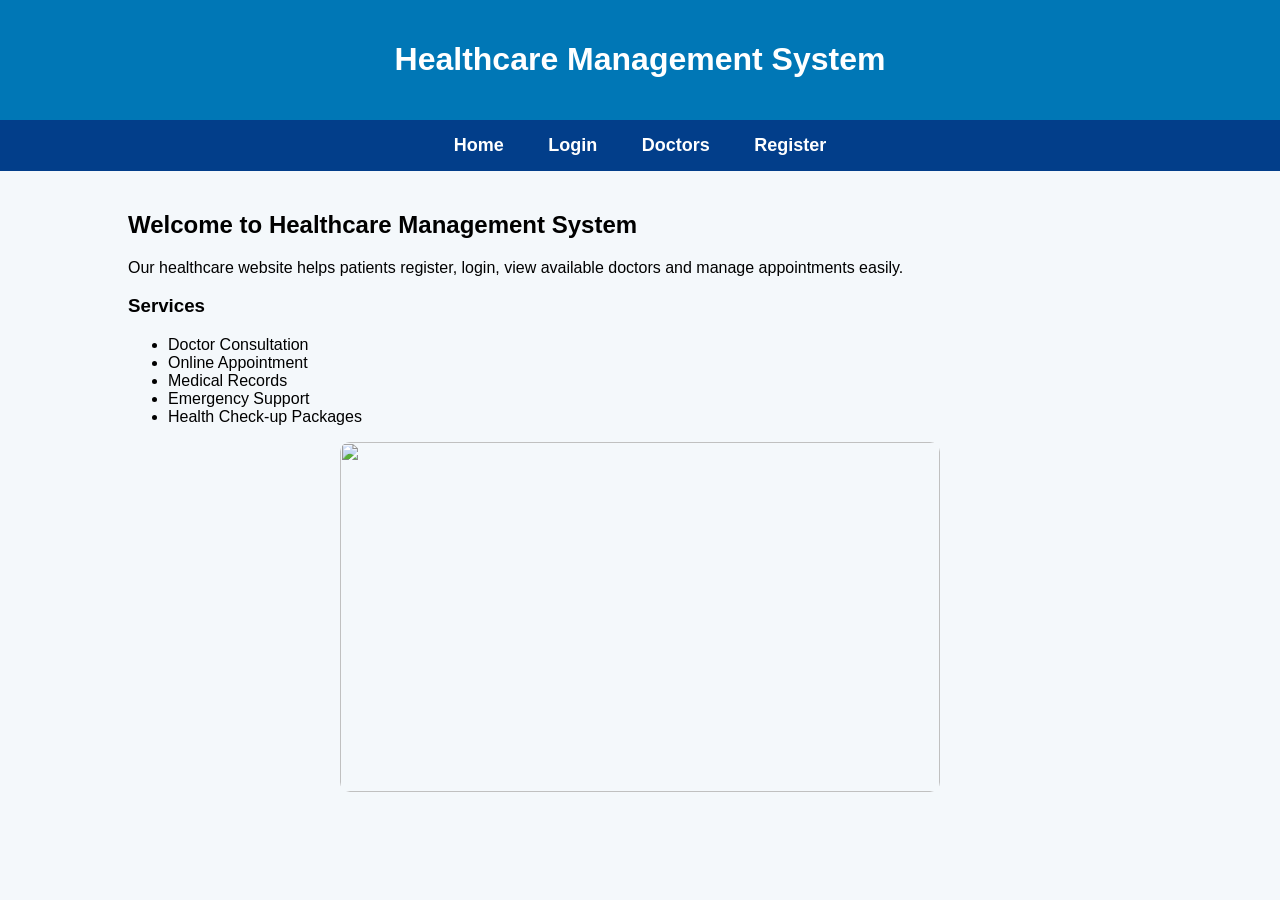
==== index.html @ b2695b5a "Add files via upload" ====
<!DOCTYPE html>
<html>
<head>
    <title>Healthcare Management System</title>

    <!-- Linking CSS -->
    <link rel="stylesheet" href="style.css">
</head>

<body>

<header>
<h1>Healthcare Management System</h1>
</header>

<!-- Navigation Bar -->
<nav>
<a href="index.html">Home</a>
<a href="login.html">Login</a>
<a href="catalogue.html">Doctors</a>
<a href="registration.html">Register</a>
</nav>

<div class="container">

<h2>Welcome to Healthcare Management System</h2>

<p>
Our healthcare website helps patients register, login,
view available doctors and manage appointments easily.
</p>

<h3>Services</h3>

<ul>
<li>Doctor Consultation</li>
<li>Online Appointment</li>
<li>Medical Records</li>
<li>Emergency Support</li>
<li>Health Check-up Packages</li>
</ul>

<center>
<img src="images/healthcare.jpg" width="600" height="350">
</center>

</div>

</body>
</html>
---- style.css ----
body{
    font-family: Arial, sans-serif;
    margin:0;
    background:#f4f8fb;
}

header{
    background:#0077b6;
    color:white;
    text-align:center;
    padding:20px;
}

nav{
    background:#023e8a;
    padding:15px;
    text-align:center;
}

nav a{
    color:white;
    text-decoration:none;
    margin:20px;
    font-size:18px;
    font-weight:bold;
}

nav a:hover{
    color:yellow;
}

.container{
    width:80%;
    margin:auto;
    padding:20px;
}

table{
    width:100%;
    border-collapse:collapse;
}

th,td{
    border:1px solid black;
    padding:10px;
    text-align:center;
}

th{
    background:#0096c7;
    color:white;
}

input,select,textarea{
    width:100%;
    padding:8px;
    margin-top:5px;
}

button{
    background:#0077b6;
    color:white;
    border:none;
    padding:10px 20px;
    cursor:pointer;
}

button:hover{
    background:#023e8a;
}

img{
    border-radius:10px;
}
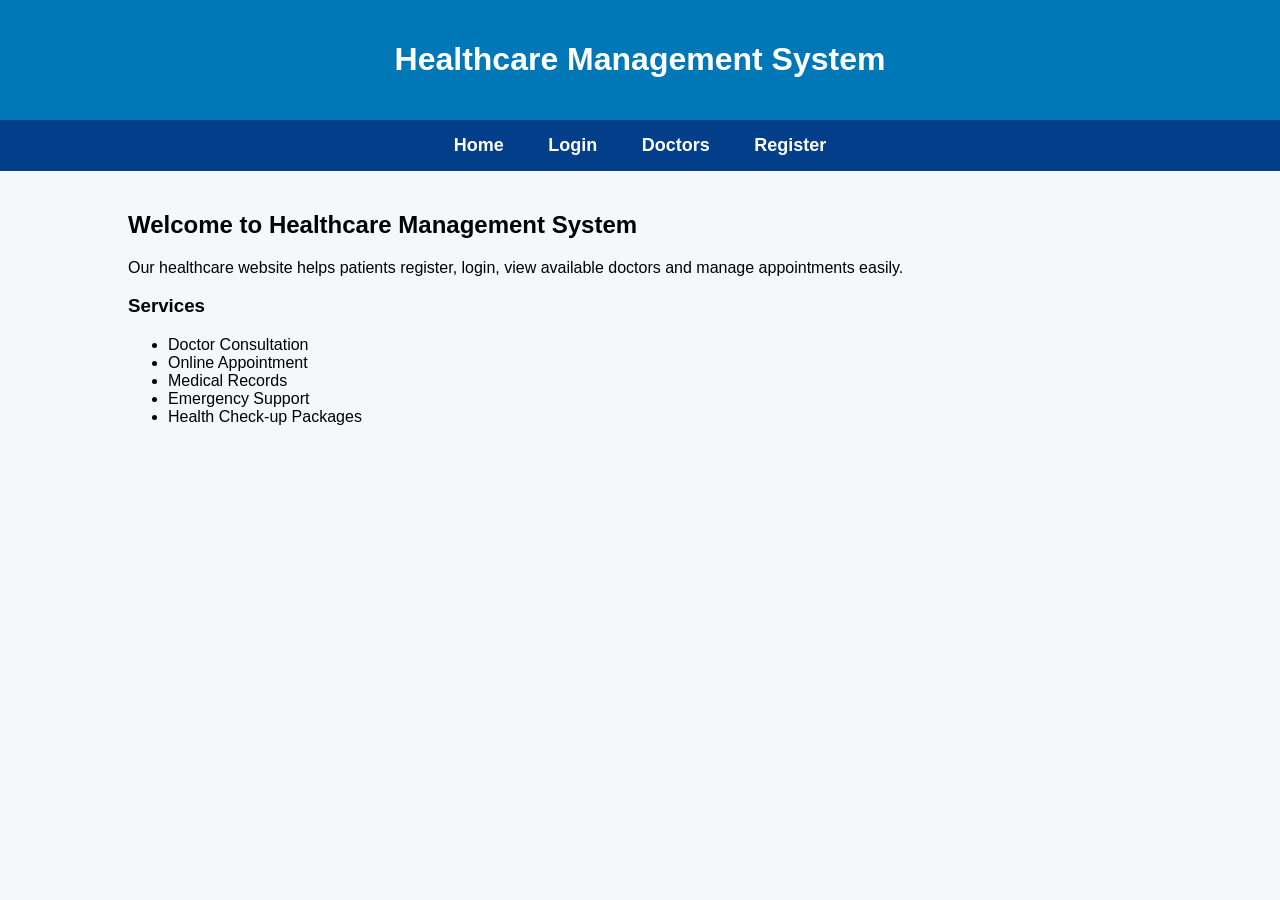
==== commit d47d696d: "Fix HTML formatting and structure" ====
--- a/index.html
+++ b/index.html
@@ -40,11 +40,8 @@
 <li>Health Check-up Packages</li>
 </ul>
 
-<center>
-<img src="images/healthcare.jpg" width="600" height="350">
-</center>
 
 </div>
 
 </body>
-</html>+</html>
